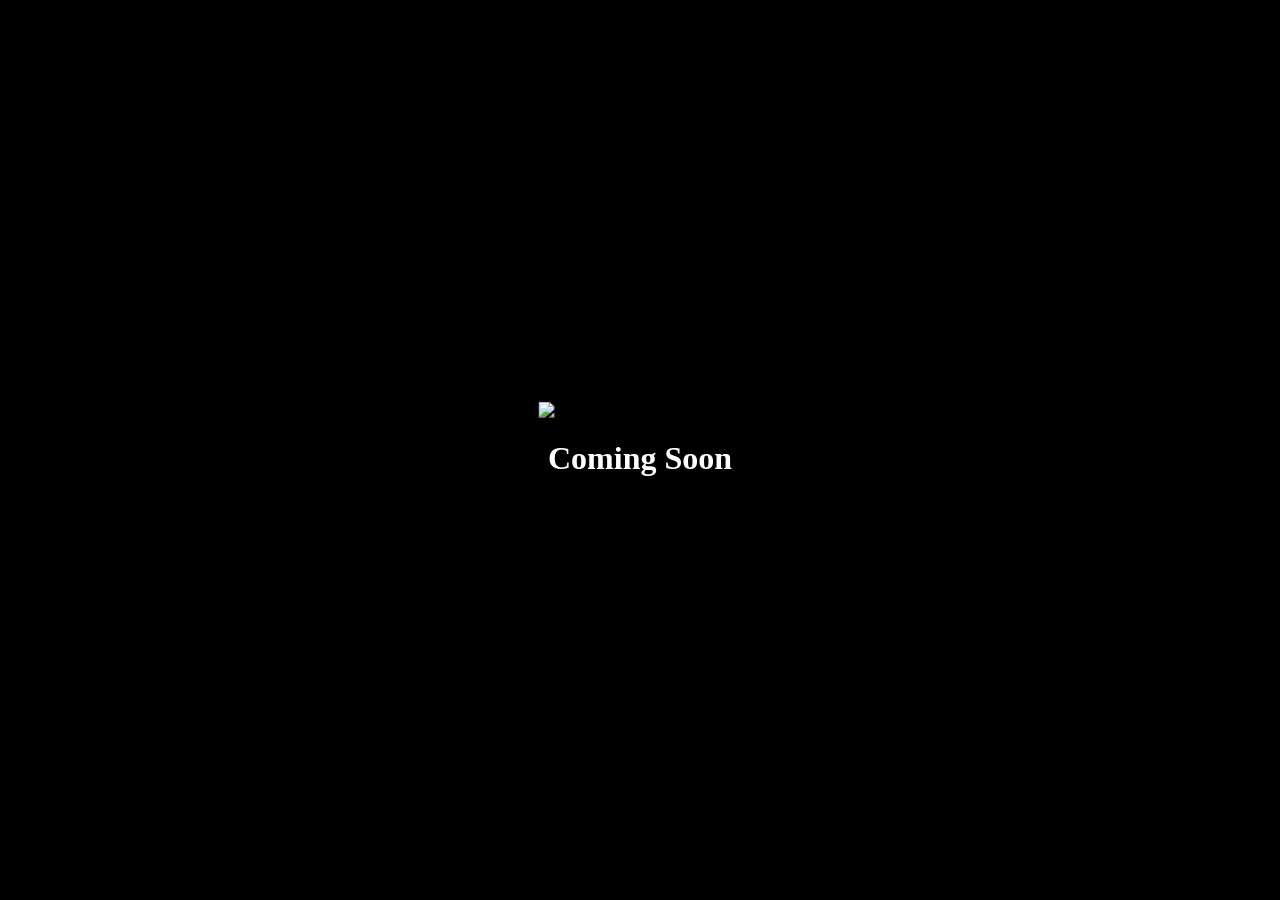
==== index.html @ c97a40e6 "Add files via upload" ====
<!DOCTYPE html>
<html lang="en">
<head>
    <meta charset="UTF-8">
    <title>Authentic From Within</title>
    <link rel="stylesheet" href="style.css">
</head>
<body>
    <div class="background"></div>
    <div class="center-content">
        <img src="assets/logo.png" alt="Authentic From Within Logo" class="logo" />
        <h1 class="coming-soon">Coming Soon</h1>
    </div>
    <script src="script.js"></script>
</body>
</html>
---- style.css ----
body, html {
    margin: 0;
    padding: 0;
    height: 100%;
    overflow: hidden;
    font-family: 'Georgia', serif;
    background: black;
}

.background {
    background-image: url('assets/forest-background.png');
    background-size: cover;
    background-position: center;
    position: absolute;
    width: 100%;
    height: 100%;
    z-index: -1;
    animation: fadeIn 2s ease-in-out;
}

.center-content {
    position: absolute;
    top: 50%;
    left: 50%;
    transform: translate(-50%, -50%);
    text-align: center;
}

.logo {
    width: 300px;
    animation: glowFlicker 3s infinite;
}

.coming-soon {
    color: white;
    font-size: 2em;
    margin-top: 20px;
    animation: glowFlicker 3s infinite;
}

@keyframes fadeIn {
    from { opacity: 0; }
    to { opacity: 1; }
}

@keyframes glowFlicker {
    0%, 100% {
        filter: drop-shadow(0 0 8px #ffffff);
        opacity: 1;
    }
    50% {
        filter: drop-shadow(0 0 15px #b2f0e6);
        opacity: 0.7;
    }
}
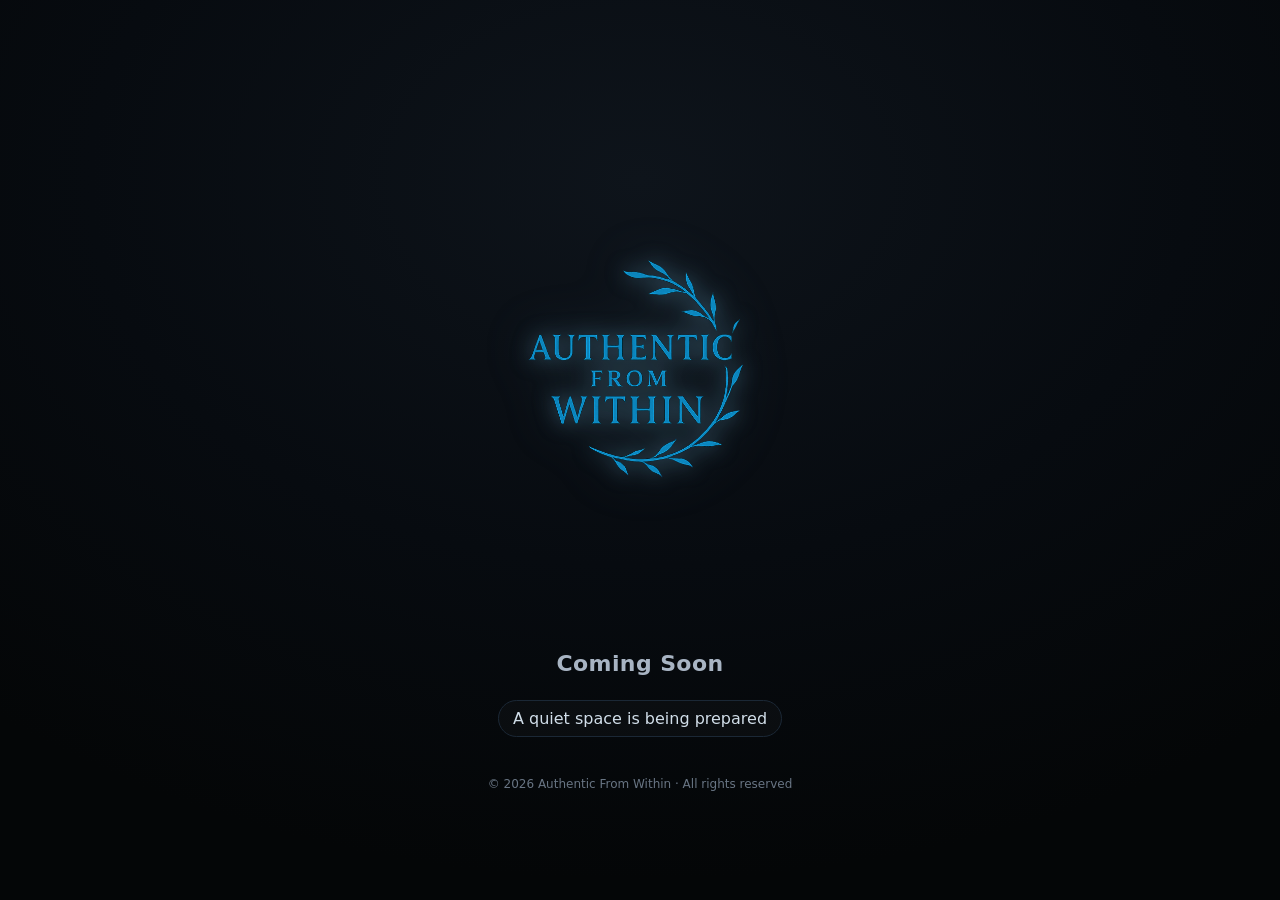
==== commit 247ed111: "Add files via upload" ====
--- a/index.html
+++ b/index.html
@@ -1,16 +1,46 @@
-<!DOCTYPE html>
+<!doctype html>
 <html lang="en">
 <head>
-    <meta charset="UTF-8">
-    <title>Authentic From Within</title>
-    <link rel="stylesheet" href="style.css">
+  <meta charset="utf-8">
+  <meta name="viewport" content="width=device-width, initial-scale=1">
+  <meta name="robots" content="noindex,nofollow">
+  <title>Authentic From Within — Coming Soon</title>
+  <style>
+    :root{--bg:#040607;--fg:#e7eef7;--muted:#a8b4c3;--accent:#69a8c9;}
+    html,body{height:100%;margin:0}
+    body{
+      background: radial-gradient(1000px 700px at 50% 20%, #0e141b 0%, #070b10 55%, #040607 100%);
+      color:var(--fg);
+      font-family: ui-sans-serif, system-ui, -apple-system, Segoe UI, Roboto, Helvetica, Arial;
+      display:flex;align-items:center;justify-content:center; text-rendering:optimizeLegibility;
+    }
+    .wrap{display:flex;flex-direction:column;align-items:center;gap:22px; text-align:center; padding:32px}
+    .logo-wrap{position:relative; width:min(78vw, 520px)}
+    .logo-wrap img{
+      width:100%; height:auto; display:block; margin:0 auto;
+      filter: drop-shadow(0 0 10px rgba(105,168,201,0.55)) drop-shadow(0 0 24px rgba(105,168,201,0.25));
+      animation: glow 3.6s ease-in-out infinite;
+    }
+    @keyframes glow {
+      0%,100% { filter: drop-shadow(0 0 10px rgba(105,168,201,0.55)) drop-shadow(0 0 24px rgba(105,168,201,0.20)); transform: translateZ(0)}
+      50%     { filter: drop-shadow(0 0 18px rgba(105,168,201,0.85)) drop-shadow(0 0 36px rgba(105,168,201,0.35)); }
+    }
+    h1{ margin:0; font-weight:600; letter-spacing:0.4px; font-size: clamp(18px, 2.6vw, 22px); color:var(--muted)}
+    .soon{ display:inline-block; margin-top:2px; padding:8px 14px; border:1px solid #1b2836; border-radius:999px;
+            color:#d1dee9; background:rgba(255,255,255,0.02); font-size: clamp(14px, 2.4vw, 16px)}
+    footer{ margin-top:18px; font-size:12px; color:#7a8899; opacity:0.85 }
+  </style>
 </head>
 <body>
-    <div class="background"></div>
-    <div class="center-content">
-        <img src="assets/logo.png" alt="Authentic From Within Logo" class="logo" />
-        <h1 class="coming-soon">Coming Soon</h1>
+  <main class="wrap" role="main" aria-label="Coming Soon">
+    <div class="logo-wrap">
+      <!-- Drop your logo file in this folder and name it 'logo.png' -->
+      <img src="./logo.png" alt="Authentic From Within logo" />
     </div>
-    <script src="script.js"></script>
+    <h1>Coming Soon</h1>
+    <div class="soon" aria-live="polite">A quiet space is being prepared</div>
+    <footer>© <span id="y"></span> Authentic From Within · All rights reserved</footer>
+  </main>
+  <script>document.getElementById('y').textContent = new Date().getFullYear();</script>
 </body>
 </html>
